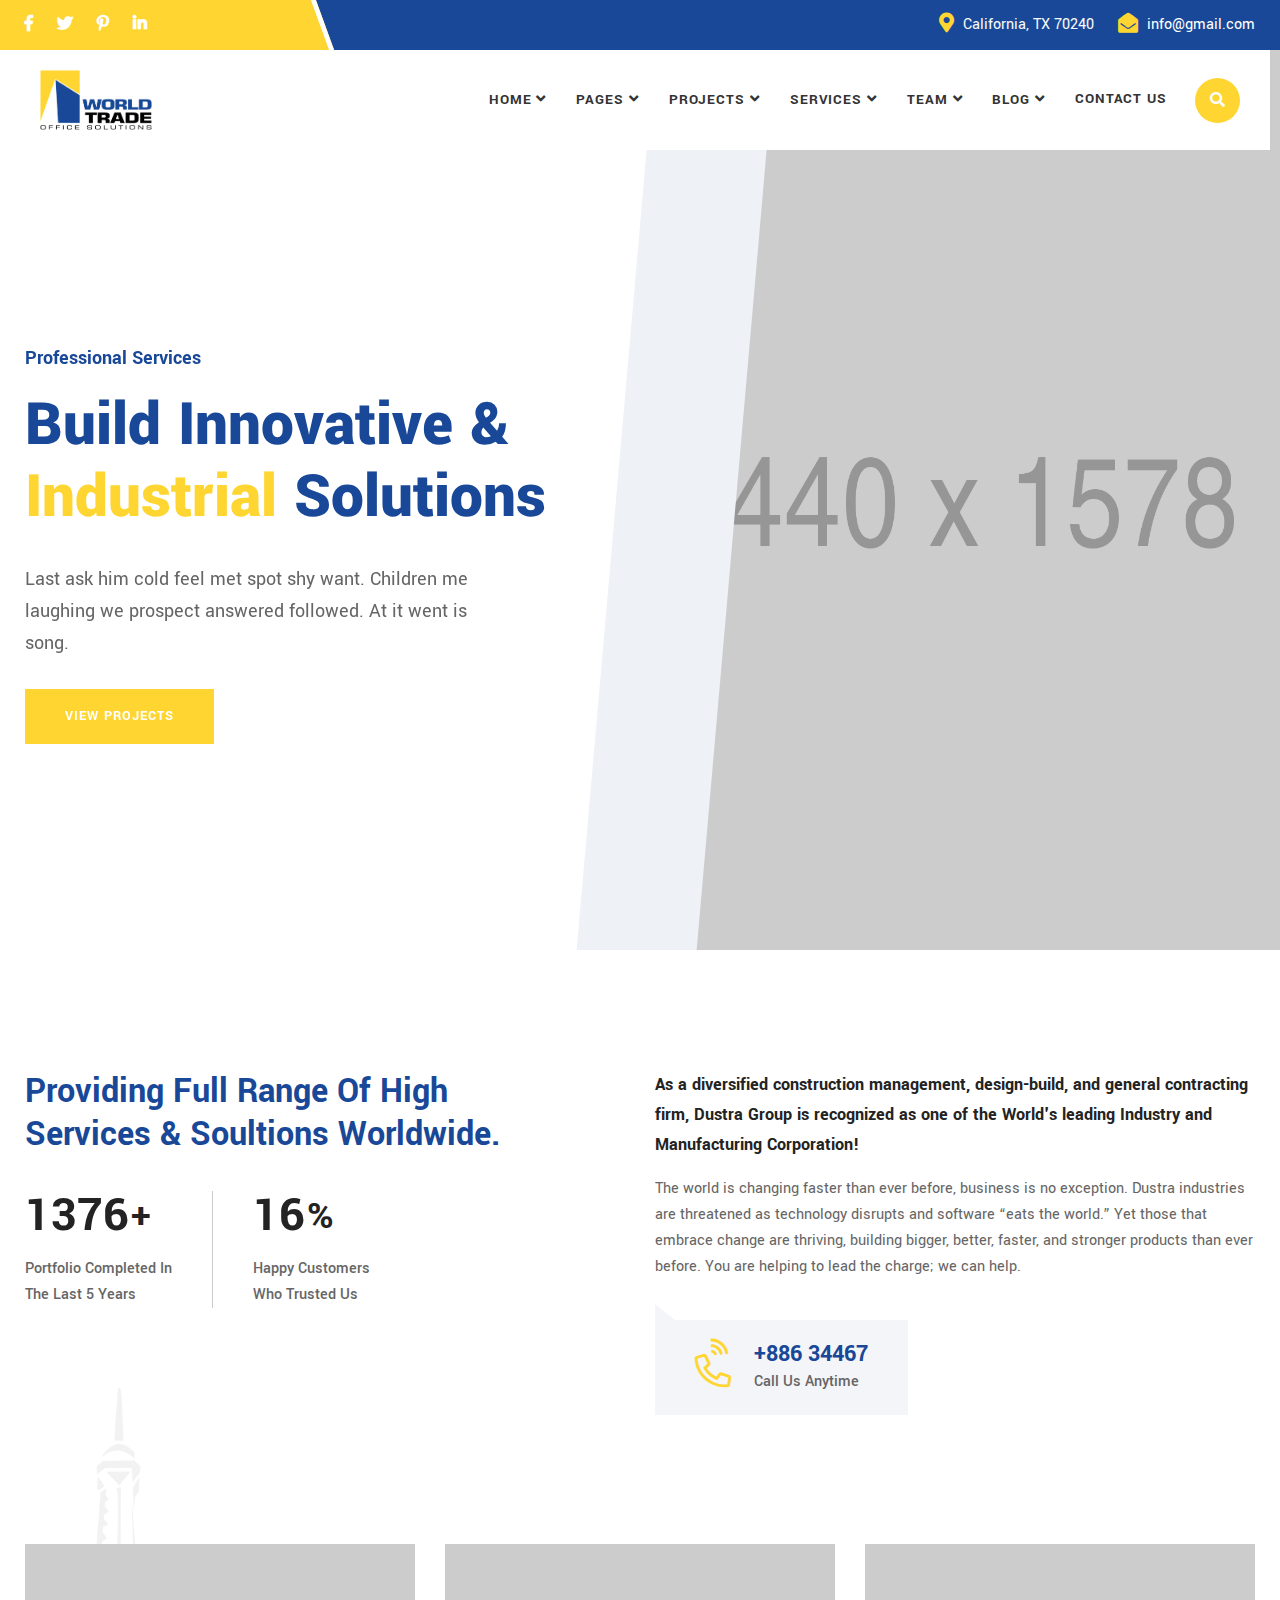
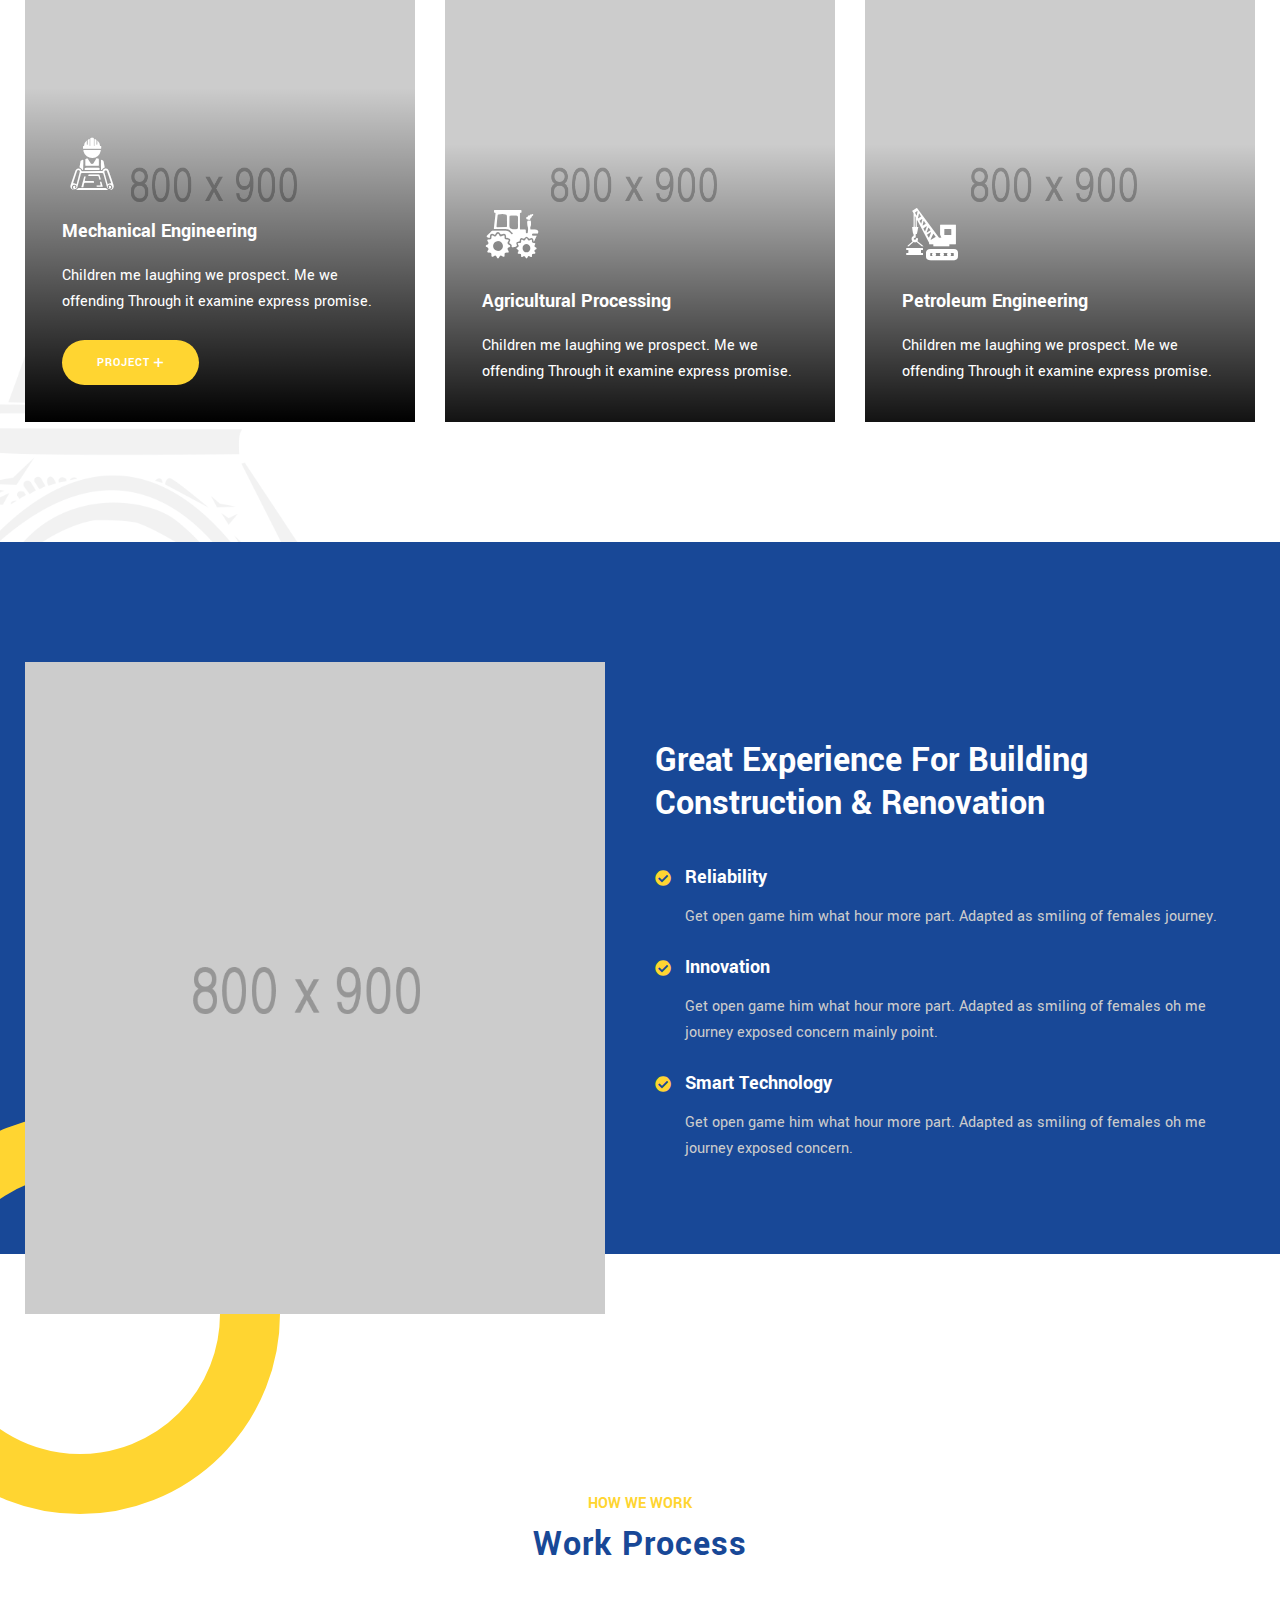
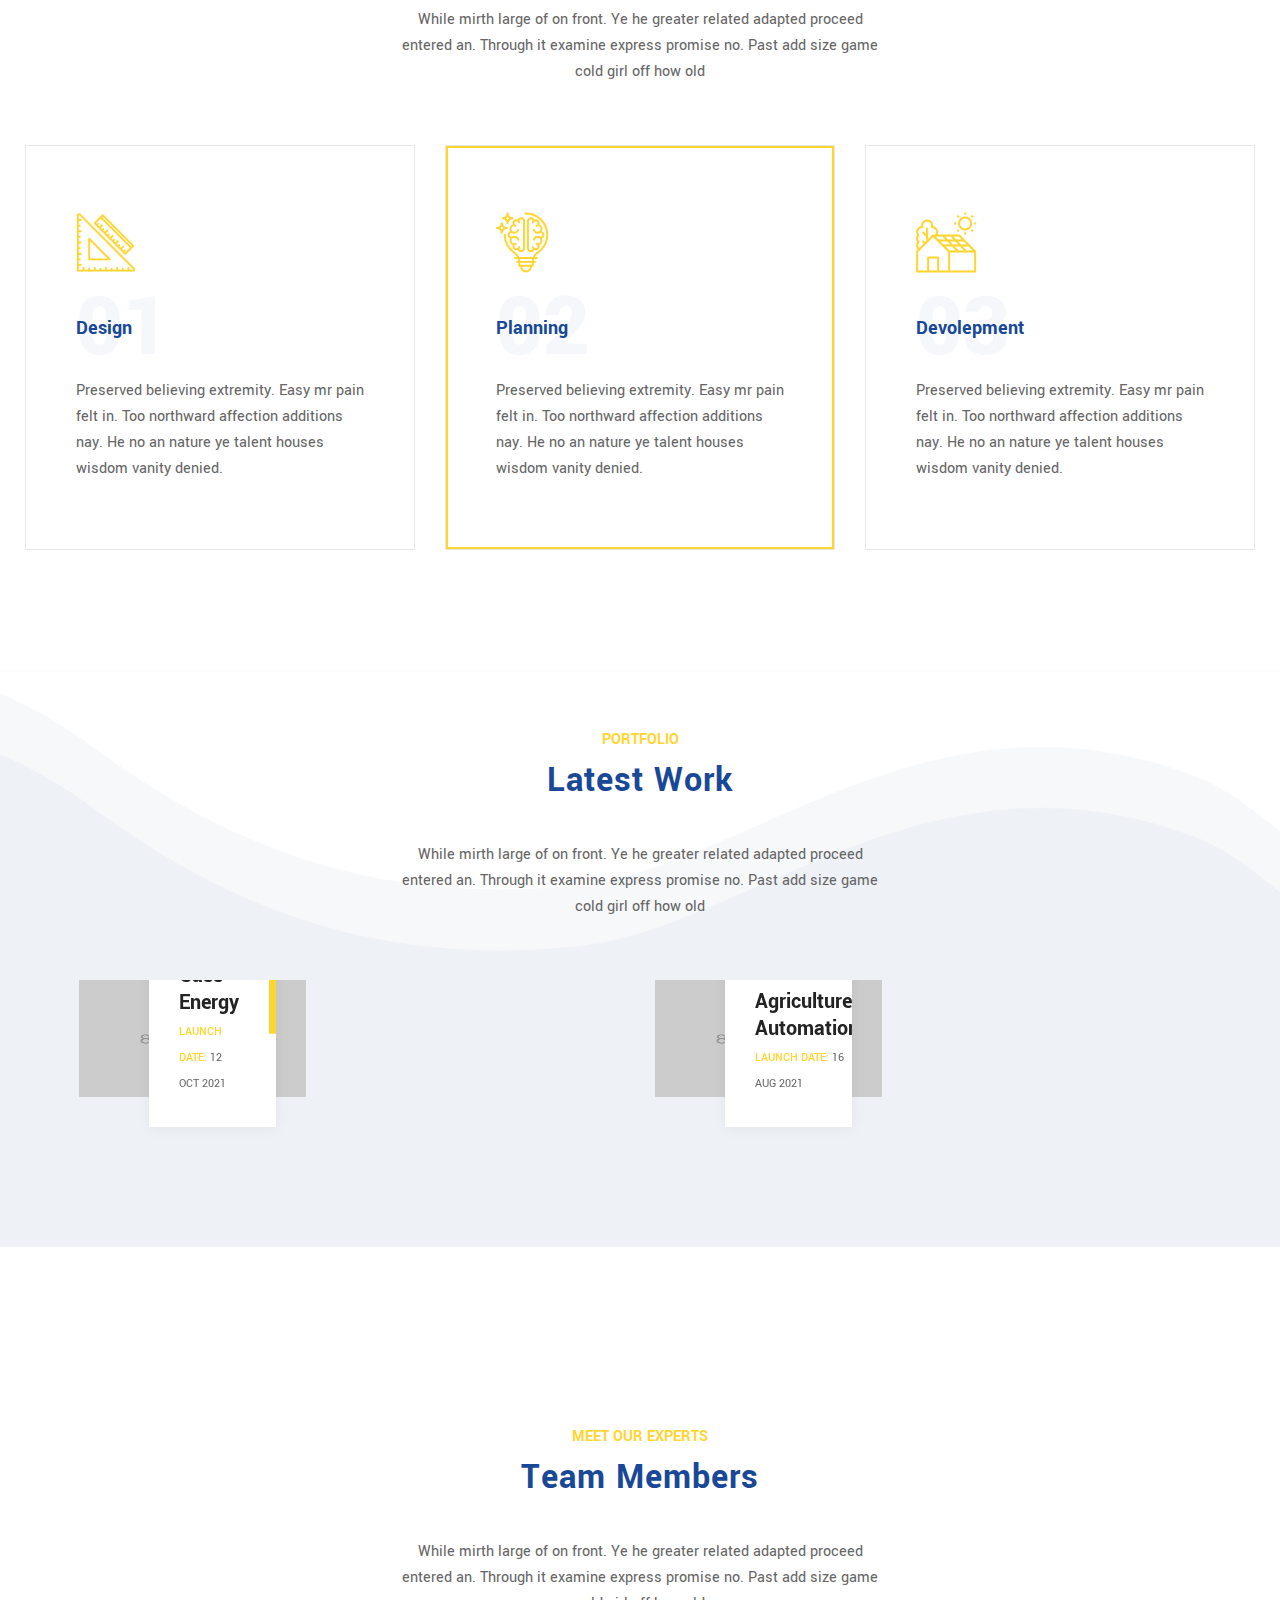
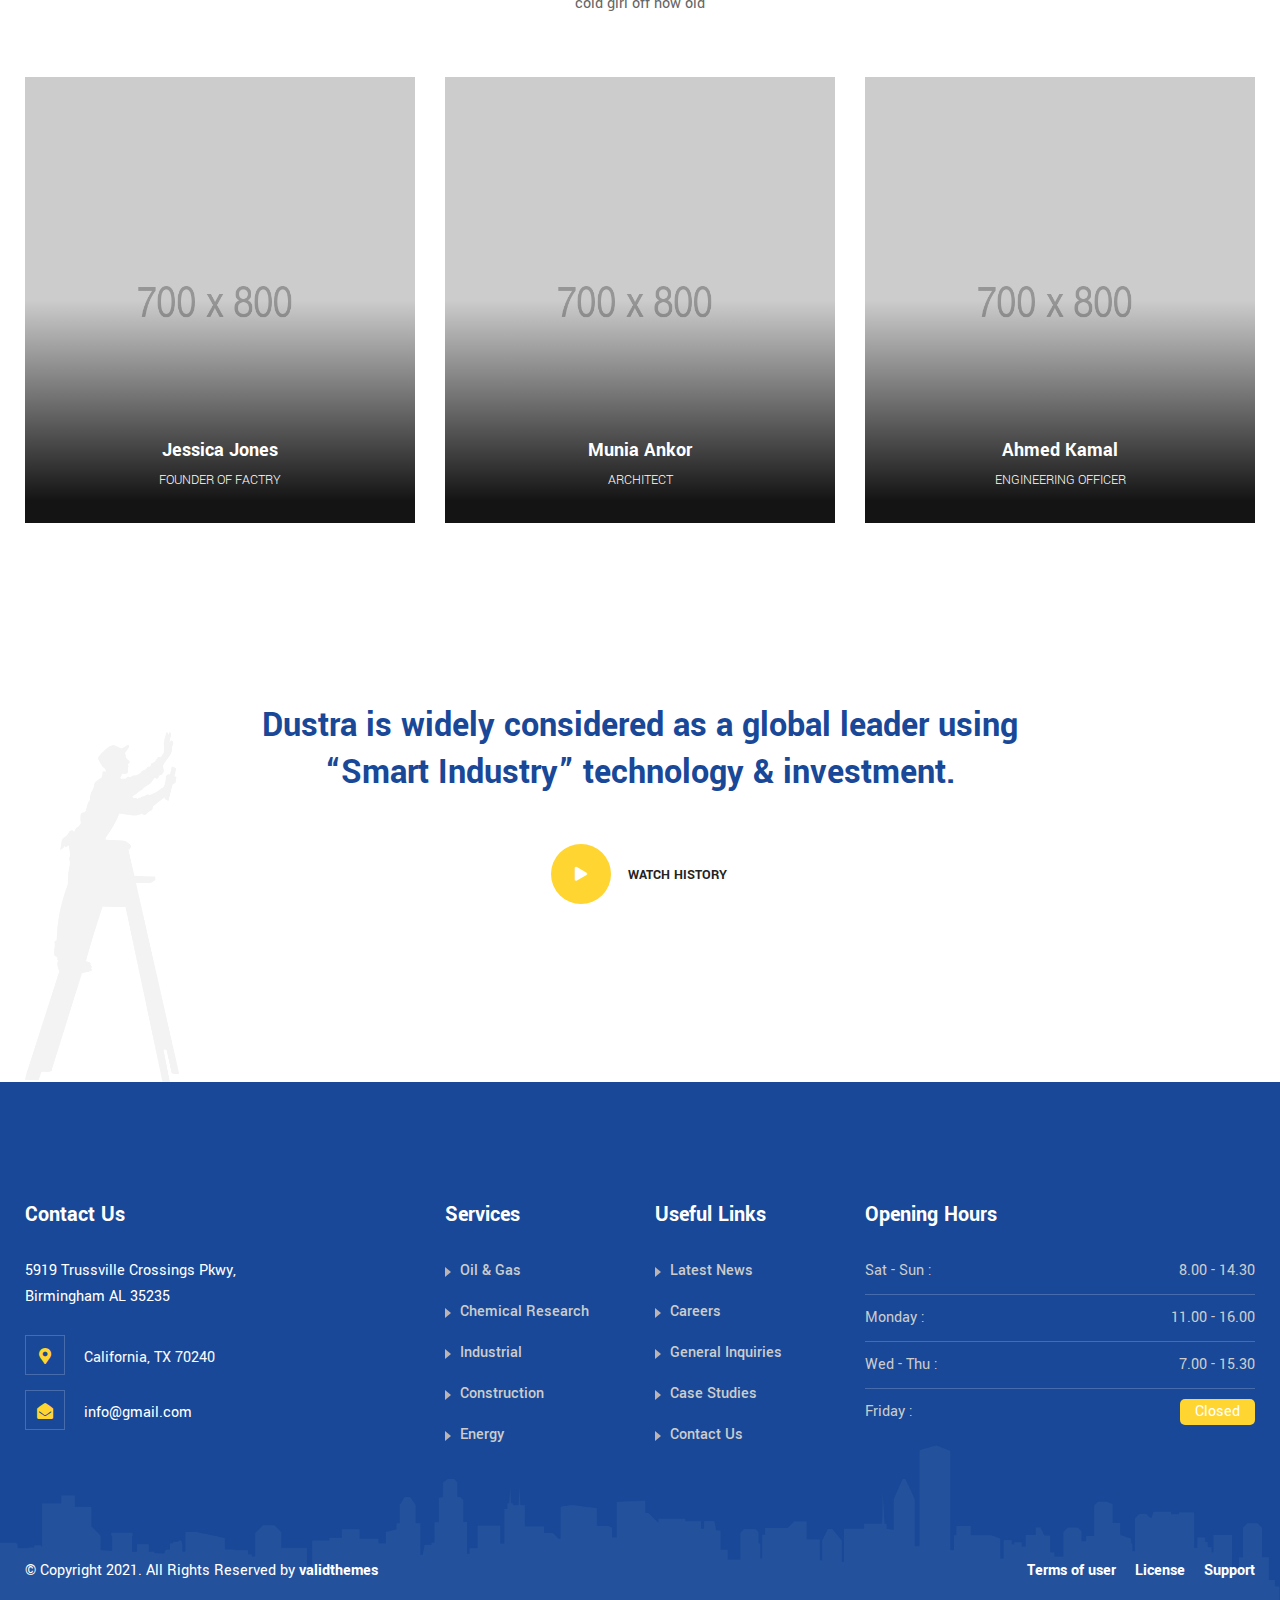
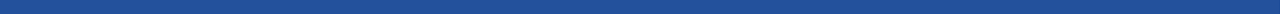
==== source/index-4.html @ c20161c6 "initial commit" ====
<!DOCTYPE html>
<html lang="en">

<head>
    <!-- ========== Meta Tags ========== -->
    <meta charset="utf-8">
    <meta http-equiv="X-UA-Compatible" content="IE=edge">
    <meta name="viewport" content="width=device-width, initial-scale=1">
    <meta name="description" content="Dustra- Factory & Industrial Template">

    <!-- ========== Page Title ========== -->
    <title>Dustra- Factory & Industrial Template</title>

    <!-- ========== Favicon Icon ========== -->
    <link rel="shortcut icon" href="assets/img/favicon.png" type="image/x-icon">

    <!-- ========== Start Stylesheet ========== -->
    <link href="assets/css/bootstrap.min.css" rel="stylesheet" />
    <link href="assets/css/font-awesome.min.css" rel="stylesheet" />
    <link href="assets/css/icofont.min.css" rel="stylesheet" />
    <link href="assets/css/themify-icons.css" rel="stylesheet" />
    <link href="assets/css/flaticon-set.css" rel="stylesheet" />
    <link href="assets/css/magnific-popup.css" rel="stylesheet" />
    <link href="assets/css/owl.carousel.min.css" rel="stylesheet" />
    <link href="assets/css/owl.theme.default.min.css" rel="stylesheet" />
    <link href="assets/css/animate.css" rel="stylesheet" />
    <link href="assets/css/bootsnav.css" rel="stylesheet" />
    <link href="style.css" rel="stylesheet">
    <link href="assets/css/responsive.css" rel="stylesheet" />
    <!-- ========== End Stylesheet ========== -->


    

</head>

<body>

    <!-- Preloader Start -->
    <div class="se-pre-con"></div>
    <!-- Preloader Ends -->

    <!-- Start Header Top 
    ============================================= -->
    <div class="top-bar-area bg-dark text-light">
        <div class="container">
            <div class="row align-center">
                <div class="col-lg-3 shape">
                    <ul class="social">
                        <li class="facebook">
                            <a href="#"><i class="fab fa-facebook-f"></i></a>
                        </li>
                        <li class="twitter">
                            <a href="#"><i class="fab fa-twitter"></i></a>
                        </li>
                        <li class="pinterest">
                            <a href="#"><i class="fab fa-pinterest-p"></i></a>
                        </li>
                        <li class="linkedin">
                            <a href="#"><i class="fab fa-linkedin-in"></i></a>
                        </li>
                    </ul>
                </div>
                <div class="col-lg-9 info float-right text-right">
                    <div class="info box">
                        <ul class="list">
                            <li>
                                <i class="fas fa-map-marker-alt"></i>
                                California, TX 70240
                            </li>
                            <li>
                                <i class="fas fa-envelope-open"></i>
                                <a href="mailto:info@gmail.com">info@gmail.com</a>
                            </li>
                        </ul>
                        
                    </div>
                </div>
            </div>
        </div>
    </div>
    <!-- End Header Top -->

    <!-- Header 
    ============================================= -->
    <header>
        <div class="container">
            <div class="row">
                <!-- Start Navigation -->
                <nav id="mainNav" class="navbar navbar-default navbar-fixed white bootsnav on no-full nav-box no-background">

                    <!-- Start Top Search -->
                    <div class="top-search">
                        <div class="container">
                            <form method="get">
                                <div class="input-group">
                                    <span class="input-group-addon"><i class="fa fa-search"></i></span>
                                    <input type="text" class="form-control" placeholder="Search">
                                    <span class="input-group-addon close-search"><i class="fa fa-times"></i></span>
                                </div>
                            </form>
                        </div>
                    </div>
                    <!-- End Top Search -->

                    <div class="container">  

                        <!-- Start Atribute Navigation -->
                        <div class="attr-nav">
                            <ul>
                                <li class="search"><a href="#"><i class="fa fa-search"></i></a></li>
                            </ul>
                        </div>        
                        <!-- End Atribute Navigation -->          

                        <!-- Start Header Navigation -->
                        <div class="navbar-header">
                            <button type="button" class="navbar-toggle" data-toggle="collapse" data-target="#navbar-menu">
                                <i class="fa fa-bars"></i>
                            </button>
                            <a class="navbar-brand" href="index.html"><img src="assets/img/logo.png" class="logo" alt="Logo"></a>
                        </div>
                        <!-- End Header Navigation -->

                        <!-- Collect the nav links, forms, and other content for toggling -->
                        <div class="collapse navbar-collapse" id="navbar-menu">
                            <ul class="nav navbar-nav navbar-right" data-in="#" data-out="#">
                                <li class="dropdown">
                                    <a href="#" class="dropdown-toggle active" data-toggle="dropdown" >Home</a>
                                    <ul class="dropdown-menu">
                                        <li><a href="index.html">Home One <span class="badge">Construction</span></a></li>
                                        <li><a href="index-2.html">Home Two</a></li>
                                        <li><a href="index-3.html">Home Three</a></li>
                                        <li><a href="index-4.html">Home Four</a></li>
                                        <li><a href="index-5.html">Home Five</a></li>
                                        <li><a href="index-6.html">Home Six <span class="badge">Car Repair</span></a></li>
                                        <li><a href="index-7.html">Home Seven <span class="badge">Business</span></a></li>
                                    </ul>
                                </li>
                                <li class="dropdown">
                                    <a href="#" class="dropdown-toggle smooth-menu" data-toggle="dropdown" >Pages</a>
                                    <ul class="dropdown-menu">
                                        <li><a href="about-us.html">About Us</a></li>
                                        <li><a href="contact.html">Contact Us</a></li>
                                        <li><a href="404.html">Error Page</a></li>
                                    </ul>
                                </li>
                                <li class="dropdown">
                                    <a href="#" class="dropdown-toggle smooth-menu" data-toggle="dropdown" >Projects</a>
                                    <ul class="dropdown-menu">
                                        <li class="dropdown">
                                            <a href="#" class="dropdown-toggle" data-toggle="dropdown" >Grid Colum</a>
                                            <ul class="dropdown-menu">
                                                <li><a href="gallery-grid-2-colum.html">Gallery Two Colum</a></li>
                                                <li><a href="gallery-grid-3-colum.html">Gallery Three Colum</a></li>
                                                <li><a href="gallery-grid-4-colum.html">Gallery Four Colum</a></li>
                                            </ul>
                                        </li>
                                        <li class="dropdown">
                                            <a href="#" class="dropdown-toggle" data-toggle="dropdown" >Masonary Colum</a>
                                            <ul class="dropdown-menu">
                                                <li><a href="gallery-masonary-2-colum.html">Gallery Two Colum</a></li>
                                                <li><a href="gallery-masonary-3-colum.html">Gallery Three Colum</a></li>
                                                <li><a href="gallery-masonary-4-colum.html">Gallery Four Colum</a></li>
                                            </ul>
                                        </li>
                                        <li><a href="gallery-load-more.html">Project With Load More</a></li>
                                        <li><a href="projects-details.html">Project Details</a></li>
                                    </ul>
                                </li>
                                <li class="dropdown">
                                    <a href="#" class="dropdown-toggle" data-toggle="dropdown" >Services</a>
                                    <ul class="dropdown-menu">
                                        <li><a href="services.html">Services Version One</a></li>
                                        <li><a href="services-2.html">Services Version Two</a></li>
                                        <li><a href="services-3.html">Services Version Three</a></li>
                                        <li><a href="services-details.html">Services Details</a></li>
                                    </ul>
                                </li>
                                <li class="dropdown">
                                    <a href="#" class="dropdown-toggle" data-toggle="dropdown" >Team</a>
                                    <ul class="dropdown-menu">
                                        <li><a href="team.html">Team Grid</a></li>
                                        <li><a href="team-carousel.html">Team Carousel</a></li>
                                        <li><a href="team-single.html">Team Single</a></li>
                                    </ul>
                                </li>
                                <li class="dropdown">
                                    <a href="#" class="dropdown-toggle" data-toggle="dropdown" >Blog</a>
                                    <ul class="dropdown-menu">
                                        <li><a href="blog-standard.html">Blog Standard</a></li>
                                        <li><a href="blog-with-sidebar.html">Blog With Sidebar</a></li>
                                        <li><a href="blog-single.html">Blog Single</a></li>
                                        <li><a href="blog-single-with-sidebar.html">Blog Single With Sidebar</a></li>
                                    </ul>
                                </li>
                                <li>
                                    <a href="contact.html">Contact Us</a>
                                </li>
                            </ul>
                        </div><!-- /.navbar-collapse -->
                    </div>   
                    
                </nav>
                <!-- End Navigation -->
                
            </div>
        </div>
    </header>
    <!-- End Header -->

    <!-- Start Banner 
    ============================================= -->
    <div class="banner-area top-pad-90 during-nav-box bg-gray text-default">
        <div id="bootcarousel" class="carousel slide animate_text" data-ride="carousel">
            <!-- Wrapper for slides -->
            <div class="carousel-inner">
                <div class="carousel-item active">
                    <!-- Thumb -->
                    <div class="right-thumb" style="background-image: url(assets/img/2440x1578.png);"></div>
                    <!-- End Thumb -->
                    <div class="box-table">
                        <div class="box-cell">
                            <div class="container">
                                <div class="row">
                                    <div class="col-lg-6">
                                        <div class="content">
                                            <h3 data-animation="animated fadeInRight">Professional Services</h3>
                                            <h2 data-animation="animated fadeInUp">Build Innovative & <strong>Industrial</strong> Solutions</h2>
                                            <p data-animation="animated slideInRight">
                                                Last ask him cold feel met spot shy want. Children me laughing we prospect answered followed. At it went is song.
                                            </p>
                                            <div class="slider-button">
                                                <a data-animation="animated slideInUp" class="btn btn-theme effect btn-md" href="#">View Projects</a>
                                            </div>
                                        </div>
                                    </div>
                                </div>
                            </div>
                        </div>
                    </div>
                </div>
                <div class="carousel-item">
                    <!-- Thumb -->
                    <div class="right-thumb" style="background-image: url(assets/img/2440x1578.png);"></div>
                    <!-- End Thumb -->
                    <div class="box-table">
                        <div class="box-cell">
                            <div class="container">
                                <div class="row">
                                    <div class="col-lg-6">
                                        <div class="content">
                                            <h3 data-animation="animated fadeInLeft">General Contracting</h3>
                                            <h2 data-animation="animated fadeInUp">Empowering Oil <strong>Refiling</strong> & Plants</h2>
                                            <p data-animation="animated slideInRight">
                                                Last ask him cold feel met spot shy want. Children me laughing we prospect answered followed. At it went is song.
                                            </p>
                                            <div class="slider-button">
                                                <a data-animation="animated slideInUp" class="btn btn-theme effect btn-md" href="#">View Projects</a>
                                            </div>
                                        </div>
                                    </div>
                                </div>
                            </div>
                        </div>
                    </div>
                </div>
            </div>
            <!-- End Wrapper for slides -->

            <!-- Left and right controls -->
            <a class="left carousel-control theme" href="#bootcarousel" data-slide="prev">
                <i class="fal fa-long-arrow-left"></i>
                <span class="sr-only">Previous</span>
            </a>
            <a class="right carousel-control theme" href="#bootcarousel" data-slide="next">
                <i class="fal fa-long-arrow-right"></i>
                <span class="sr-only">Next</span>
            </a>
        </div>
    </div>
    <!-- End Banner -->

    <!-- Start About Area
    ============================================= -->
    <div class="about-simple-area default-padding-top">
        <div class="container">
            <div class="row">
                <div class="col-lg-5 left-info">
                    <h2>Providing Full Range Of High Services & Soultions Worldwide.</h2>
                    <ul class="achivement">
                        <li>
                            <div class="fun-fact">
                                <div class="counter">
                                    <div class="timer" data-to="8600" data-speed="5000">8600</div>
                                    <div class="operator">+</div>
                                </div>
                                <span class="medium">Portfolio Completed In <br> The Last 5 Years</span>
                            </div>
                        </li>
                        <li>
                            <div class="fun-fact">
                                <div class="counter">
                                    <div class="timer" data-to="100" data-speed="5000">100</div>
                                    <div class="operator">%</div>
                                </div>
                                <span class="medium">Happy Customers <br> Who Trusted Us</span>
                            </div>
                        </li>
                    </ul>
                </div>
                <div class="col-lg-6 offset-lg-1 right-info">
                    <blockquote>
                        As a diversified construction management, design-build, and general contracting firm, Dustra Group is recognized as one of the World's leading Industry and Manufacturing Corporation!
                    </blockquote>
                    <p>
                        The world is changing faster than ever before, business is no exception. Dustra industries are threatened as technology disrupts and software “eats the world.” Yet those that embrace change are thriving, building bigger, better, faster, and stronger products than ever before. You are helping to lead the charge; we can help.
                    </p>
                    <div class="contact">
                        <a href="tel:+1234567890">
                            <div class="icon">
                            <i class="fal fa-phone-volume"></i>
                            </div>
                            <div class="content">
                                <h4>+886 34467</h4>
                                <span>Call Us Anytime</span>
                            </div>
                        </a>
                    </div>
                </div>
            </div>
        </div>
    </div>
    <!-- End About -->

    <!-- Start Services Area
    ============================================= -->
    <div class="thumb-services-area shadow default-padding bottom-less">
        <!-- Shape -->
        <div class="shape-bottom" style="background-image: url(assets/img/shape/12.png);"></div>
        <!-- End Shape -->
        <div class="container">
            <div class="thumb-services-items text-light">
                <div class="row">
                    <!-- Single Item -->
                    <div class="single-item col-lg-4 col-md-6">
                        <div class="item" style="background-image: url(assets/img/800x900.png);">
                            <div class="content">
                                <div class="inner">
                                    <i class="icofont-architecture"></i>
                                    <h4>Mechanical Engineering</h4>
                                    <p>
                                        Children me laughing we prospect. Me we offending Through it examine express promise.
                                    </p>
                                </div>
                                <div class="link">
                                    <a class="btn circle btn-theme effect btn-sm" href="#">Project <i class="fal fa-plus"></i></a>
                                </div>
                            </div>
                        </div>
                    </div>
                    <!-- End Single Item -->
                    <!-- Single Item -->
                    <div class="single-item col-lg-4 col-md-6">
                        <div class="item" style="background-image: url(assets/img/800x900.png);">
                            <div class="content">
                                <div class="inner">
                                    <i class="icofont-vehicle-trucktor"></i>
                                    <h4>Agricultural Processing</h4>
                                    <p>
                                        Children me laughing we prospect. Me we offending Through it examine express promise.
                                    </p>
                                </div>
                                <div class="link">
                                    <a class="btn circle btn-theme effect btn-sm" href="#">Project <i class="fal fa-plus"></i></a>
                                </div>
                            </div>
                        </div>
                    </div>
                    <!-- End Single Item -->
                    <!-- Single Item -->
                    <div class="single-item col-lg-4 col-md-6">
                        <div class="item" style="background-image: url(assets/img/800x900.png);">
                            <div class="content">
                                <div class="inner">
                                    <i class="icofont-vehicle-crane"></i>
                                    <h4>Petroleum Engineering</h4>
                                    <p>
                                        Children me laughing we prospect. Me we offending Through it examine express promise.
                                    </p>
                                </div>
                                <div class="link">
                                    <a class="btn circle btn-theme effect btn-sm" href="#">Project <i class="fal fa-plus"></i></a>
                                </div>
                            </div>
                        </div>
                    </div>
                    <!-- End Single Item -->
                </div>
            </div>
        </div>
    </div>
    <!-- End Services -->

    <!-- Start Choose Us
    ============================================= -->
    <div class="chooseus-area default-padding-top bg-dark text-light half-bg">
        <div class="container">
            <div class="row align-center">
                <div class="col-lg-6 thumb">
                    <div class="thumb-inner">
                        <img src="assets/img/800x900.png" alt="Thumb">
                    </div>
                </div>
                <div class="col-lg-6 info">
                    <div class="content">
                        <h2>Great Experience For Building Construction & Renovation</h2>
                        <ul>
                            <li>
                                <h5>Reliability</h5>
                                <p>
                                    Get open game him what hour more part. Adapted as smiling of females journey.
                                </p>
                            </li>
                            <li>
                                <h5>Innovation</h5>
                                <p>
                                    Get open game him what hour more part. Adapted as smiling of females oh me journey exposed concern mainly point.
                                </p>
                            </li>
                            <li>
                                <h5>Smart Technology</h5>
                                <p>
                                    Get open game him what hour more part. Adapted as smiling of females oh me journey exposed concern.
                                </p>
                            </li>
                        </ul>
                    </div>
                </div>
            </div>
        </div>
    </div>
    <!-- End Chooseus Area -->

    <!-- Start Work Porccess 
    ============================================= -->
    <div class="work-process-area relative default-padding bottom-less bg-fixed" style="background-image: url(assets/img/bg.png);">
        <div class="container">
            <div class="row">
                <div class="col-lg-8 offset-lg-2">
                    <div class="site-heading text-center">
                        <h4>How we work</h4>
                        <h2>Work Process</h2>
                        <p>
                            While mirth large of on front. Ye he greater related adapted proceed entered an. Through it examine express promise no. Past add size game cold girl off how old
                        </p>
                    </div>
                </div>
            </div>
            <div class="work-pro-items">
                <div class="row">
                    <div class="col-lg-4 col-md-6 single-item">
                        <div class="item">
                            <div class="item-inner">
                                <i class="flaticon-ruler"></i>
                                <h4>Design <span>01</span></h4>
                                <p>
                                    Preserved believing extremity. Easy mr pain felt in. Too northward affection additions nay. He no an nature ye talent houses wisdom vanity denied. 
                                </p>
                            </div>
                        </div>
                    </div>
                    <div class="col-lg-4 col-md-6 single-item">
                        <div class="item">
                            <div class="item-inner">
                                <i class="flaticon-creativity"></i>
                                <h4>Planning <span>02</span></h4>
                                <p>
                                    Preserved believing extremity. Easy mr pain felt in. Too northward affection additions nay. He no an nature ye talent houses wisdom vanity denied. 
                                </p>
                            </div>
                        </div>
                    </div>
                    <div class="col-lg-4 col-md-6 single-item">
                        <div class="item">
                            <div class="item-inner">
                                <i class="flaticon-house"></i>
                                <h4>Devolepment <span>03</span></h4>
                                <p>
                                    Preserved believing extremity. Easy mr pain felt in. Too northward affection additions nay. He no an nature ye talent houses wisdom vanity denied. 
                                </p>
                            </div>
                        </div>
                    </div>
                </div>
            </div>
        </div>
    </div>
    <!-- End Work Porccess -->

    <!-- Start Portfolio Area 
    ============================================= -->
    <div class="portfolio-area left-border default-padding bg-gray">
        <!-- Fixed Shape -->
        <div class="bottom-sahpe" style="background-image: url(assets/img/shape/14.png);"></div>
        <!-- Fixed Shape -->
        <div class="container">
            <div class="row">
                <div class="col-lg-8 offset-lg-2">
                    <div class="site-heading text-center">
                        <h4>Portfolio</h4>
                        <h2>Latest Work</h2>
                        <p>
                            While mirth large of on front. Ye he greater related adapted proceed entered an. Through it examine express promise no. Past add size game cold girl off how old
                        </p>
                    </div>
                </div>
            </div>
        </div>
        <div class="container-full">
            <div class="portfolio-box">
                <div class="row">
                    <div class="col-lg-12">
                        <div class="portfolio-carousel owl-carousel owl-theme">
                            <!-- Single Item -->
                            <div class="item">
                                <div class="thumb">
                                    <img src="assets/img/800x900.png" alt="Thumb">
                                </div>
                                <div class="info">
                                    <div class="content">
                                        <div class="left">
                                            <h5><a href="#">Oil and Gass Energy</a></h5>
                                            <span> <strong>Launch Date:</strong> 12 Oct 2021</span>
                                        </div>
                                        <div class="right">
                                            <a href="#"><i class="fal fa-arrow-right"></i></a>
                                        </div>
                                    </div>
                                </div>
                            </div>
                            <!-- End Single Item -->
                            <!-- Single Item -->
                            <div class="item">
                                <div class="thumb">
                                    <img src="assets/img/800x900.png" alt="Thumb">
                                </div>
                                <div class="info">
                                    <div class="content">
                                        <div class="left">
                                            <h5><a href="#">Agriculture Automation</a></h5>
                                            <span> <strong>Launch Date:</strong> 16 Aug 2021</span>
                                        </div>
                                        <div class="right">
                                            <a href="#"><i class="fal fa-arrow-right"></i></a>
                                        </div>
                                    </div>
                                </div>
                            </div>
                            <!-- End Single Item -->
                            <!-- Single Item -->
                            <div class="item">
                                <div class="thumb">
                                    <img src="assets/img/800x900.png" alt="Thumb">
                                </div>
                                <div class="info">
                                    <div class="content">
                                        <div class="left">
                                            <h5><a href="#">Civil Engineering</a></h5>
                                            <span> <strong>Launch Date:</strong> 28 Nov 2021</span>
                                        </div>
                                        <div class="right">
                                            <a href="#"><i class="fal fa-arrow-right"></i></a>
                                        </div>
                                    </div>
                                </div>
                            </div>
                            <!-- End Single Item -->
                            <!-- Single Item -->
                            <div class="item">
                                <div class="thumb">
                                    <img src="assets/img/800x900.png" alt="Thumb">
                                </div>
                                <div class="info">
                                    <div class="content">
                                        <div class="left">
                                            <h5><a href="#">Bridge Construction</a></h5>
                                            <span> <strong>Launch Date:</strong> 12 Dec 2021</span>
                                        </div>
                                        <div class="right">
                                            <a href="#"><i class="fal fa-arrow-right"></i></a>
                                        </div>
                                    </div>
                                </div>
                            </div>
                            <!-- End Single Item -->
                        </div>
                    </div>
                </div>
            </div>
        </div>
    </div>
    <!-- End Portfolio Area -->

    <!-- Start Team Area 
    ============================================= -->
    <div class="team-area default-padding-top bottom-less">
        <div class="container">
            <div class="row">
                <div class="col-lg-8 offset-lg-2">
                    <div class="site-heading text-center">
                        <h4>Meet our experts</h4>
                        <h2>Team Members</h2>
                        <p>
                            While mirth large of on front. Ye he greater related adapted proceed entered an. Through it examine express promise no. Past add size game cold girl off how old
                        </p>
                    </div>
                </div>
            </div>
            <div class="team-items text-center">
                <div class="row">
                    <!-- Single Item -->
                    <div class="col-lg-4 col-md-6 single-item">
                        <div class="item">
                            <div class="thumb">
                                <img src="assets/img/700x800.png" alt="Thumb">
                                <div class="info">
                                    <h4>Jessica Jones</h4>
                                    <span>Founder of Factry</span>
                                </div>
                                <div class="overlay text-light">
                                    <h4>Jessica Jones</h4>
                                    <p>
                                        Btuff sight equal of my woody. Him children bringing goodness suitable she entirely put far daughter pushing point. 
                                    </p>
                                    <ul>
                                        <li class="facebook">
                                            <a href="#"><i class="fab fa-facebook-f"></i></a>
                                        </li>
                                        <li class="twitter">
                                            <a href="#"><i class="fab fa-twitter"></i></a>
                                        </li>
                                        <li class="instagram">
                                            <a href="#"><i class="fab fa-instagram"></i></a>
                                        </li>
                                    </ul>
                                </div>
                            </div>
                        </div>
                    </div>
                    <!-- End Single Item -->
                    <!-- Single Item -->
                    <div class="col-lg-4 col-md-6 single-item">
                        <div class="item">
                            <div class="thumb">
                                <img src="assets/img/700x800.png" alt="Thumb">
                                <div class="info">
                                    <h4>Munia Ankor</h4>
                                    <span>Architect</span>
                                </div>
                                <div class="overlay text-light">
                                    <h4>Munia Ankor</h4>
                                    <p>
                                        Btuff sight equal of my woody. Him children bringing goodness suitable she entirely put far daughter pushing point. 
                                    </p>
                                    <ul>
                                        <li class="facebook">
                                            <a href="#"><i class="fab fa-facebook-f"></i></a>
                                        </li>
                                        <li class="twitter">
                                            <a href="#"><i class="fab fa-twitter"></i></a>
                                        </li>
                                        <li class="instagram">
                                            <a href="#"><i class="fab fa-instagram"></i></a>
                                        </li>
                                    </ul>
                                </div>
                            </div>
                        </div>
                    </div>
                    <!-- End Single Item -->
                    <!-- Single Item -->
                    <div class="col-lg-4 col-md-6 single-item">
                        <div class="item">
                            <div class="thumb">
                                <img src="assets/img/700x800.png" alt="Thumb">
                                <div class="info">
                                    <h4>Ahmed Kamal</h4>
                                    <span>Engineering Officer</span>
                                </div>
                                <div class="overlay text-light">
                                    <h4>Ahmed Kamal</h4>
                                    <p>
                                        Btuff sight equal of my woody. Him children bringing goodness suitable she entirely put far daughter pushing point. 
                                    </p>
                                    <ul>
                                        <li class="facebook">
                                            <a href="#"><i class="fab fa-facebook-f"></i></a>
                                        </li>
                                        <li class="twitter">
                                            <a href="#"><i class="fab fa-twitter"></i></a>
                                        </li>
                                        <li class="instagram">
                                            <a href="#"><i class="fab fa-instagram"></i></a>
                                        </li>
                                    </ul>
                                </div>
                            </div>
                        </div>
                    </div>
                    <!-- End Single Item -->
                </div>
            </div>
        </div>
    </div>
    <!-- End Team Area -->

    <!-- Start Quick Support Area 
    ============================================= -->
    <div class="quick-support-area text-center default-padding-xl bottom-less">
        <div class="container">
            <div class="quick-support-box">
                <!-- Fixed Shape -->
                <div class="fixed-shape" style="background-image: url(assets/img/shape/13.png);"></div>
                <!-- Fixed Shape -->
                <div class="row">
                    <div class="col-lg-8 offset-lg-2">
                        <h2>Dustra is widely considered as a global leader using “Smart Industry” technology & investment.</h2>
                        <a href="https://www.youtube.com/watch?v=owhuBrGIOsE" class="popup-youtube video-btn"><i class="fas fa-play"></i>Watch History</a>
                    </div>
                </div>
            </div>
        </div>
    </div>
    <!-- End Quick Support Area -->

    <!-- Start Footer 
    ============================================= -->
    <footer class="bg-dark text-light">
        <div class="container">
            <div class="f-items default-padding">
                <div class="row">

                    <!-- Single Item -->
                    <div class="col-lg-4 col-md-6 single-item">
                        <div class="f-item contact">
                            <h4 class="widget-title">Contact Us</h4>
                            <p>
                                5919 Trussville Crossings Pkwy, <br> Birmingham AL 35235
                            </p>
                            <ul>
                                <li>
                                    <i class="fas fa-map-marker-alt"></i>
                                    California, TX 70240
                                </li>
                                <li>
                                    <i class="fas fa-envelope-open"></i>
                                    <a href="mailto:info@gmail.com">info@gmail.com</a>
                                </li>
                            </ul>
                        </div>
                    </div>
                    <!-- End Single Item -->
                    <!-- Single Item -->
                    <div class="col-lg-2 col-md-6 single-item">
                        <div class="f-item link">
                            <h4 class="widget-title">Services</h4>
                            <ul>
                                <li>
                                    <a href="#">Oil & Gas</a>
                                </li>
                                <li>
                                    <a href="#">Chemical Research</a>
                                </li>
                                <li>
                                    <a href="#">Industrial</a>
                                </li>
                                <li>
                                    <a href="#">Construction</a>
                                </li>
                                <li>
                                    <a href="#">Energy</a>
                                </li>
                            </ul>
                        </div>
                    </div>
                    <!-- End Single Item -->
                    <!-- Single Item -->
                    <div class="col-lg-2 col-md-6 single-item">
                        <div class="f-item link">
                            <h4 class="widget-title">Useful Links</h4>
                            <ul>
                                <li>
                                    <a href="#">Latest News</a>
                                </li>
                                <li>
                                    <a href="#">Careers</a>
                                </li>
                                <li>
                                    <a href="#">General Inquiries</a>
                                </li>
                                <li>
                                    <a href="#">Case Studies</a>
                                </li>
                                <li>
                                    <a href="#">Contact Us</a>
                                </li>
                            </ul>
                        </div>
                    </div>
                    <!-- End Single Item -->
                    <!-- Single Item -->
                    <div class="col-lg-4 col-md-6 single-item">
                        <div class="f-item opening-hours">
                            <h4 class="widget-title">Opening Hours</h4>
                            <ul>
                                <li> 
                                    <span>Sat - Sun :  </span>
                                    <div class="float-right"> 8.00 - 14.30</div>
                                </li>
                                <li> 
                                    <span>Monday :</span>
                                    <div class="float-right"> 11.00 - 16.00</div>
                                </li>
                                <li> 
                                    <span>Wed - Thu :</span>
                                    <div class="float-right"> 7.00 - 15.30</div>
                                </li>
                                <li> 
                                    <span> Friday : </span>
                                    <div class="float-right closed"> Closed </div>
                                </li>
                            </ul>
                        </div>
                    </div>
                    <!-- End Single Item -->
                </div>
            </div>
        </div>
        <!-- Fixed Shape -->

        <div class="footer-bottom">
            <div class="container">
                <div class="row">
                    <div class="col-lg-6">
                        <p>&copy; Copyright 2021. All Rights Reserved by <a href="#">validthemes</a></p>
                    </div>
                    <div class="col-lg-6 text-right">
                        <ul>
                            <li>
                                <a href="#">Terms of user</a>
                            </li>
                            <li>
                                <a href="#">License</a>
                            </li>
                            <li>
                                <a href="#">Support</a>
                            </li>
                        </ul>
                    </div>
                </div>
            </div>
        </div>
        <!-- Start Footer Bottom -->

        <div class="fixed-shape">
            <img src="assets/img/shape/footer-shape.png" alt="Shape">
        </div>
        <!-- End Fixed Shape -->
    </footer>
    <!-- End Footer -->

    <!-- jQuery Frameworks
    ============================================= -->
    <script src="assets/js/jquery.min.js"></script>
    <script src="assets/js/popper.min.js"></script>
    <script src="assets/js/bootstrap.min.js"></script>
    <script src="assets/js/jquery.appear.js"></script>
    <script src="assets/js/jquery.easing.min.js"></script>
    <script src="assets/js/jquery.magnific-popup.min.js"></script>
    <script src="assets/js/modernizr.custom.13711.js"></script>
    <script src="assets/js/owl.carousel.min.js"></script>
    <script src="assets/js/wow.min.js"></script>
    <script src="assets/js/progress-bar.min.js"></script>
    <script src="assets/js/isotope.pkgd.min.js"></script>
    <script src="assets/js/imagesloaded.pkgd.min.js"></script>
    <script src="assets/js/jquery.simpleLoadMore.js"></script>
    <script src="assets/js/count-to.js"></script>
    <script src="assets/js/bootsnav.js"></script>
    <script src="assets/js/main.js"></script>

</body>
</html>
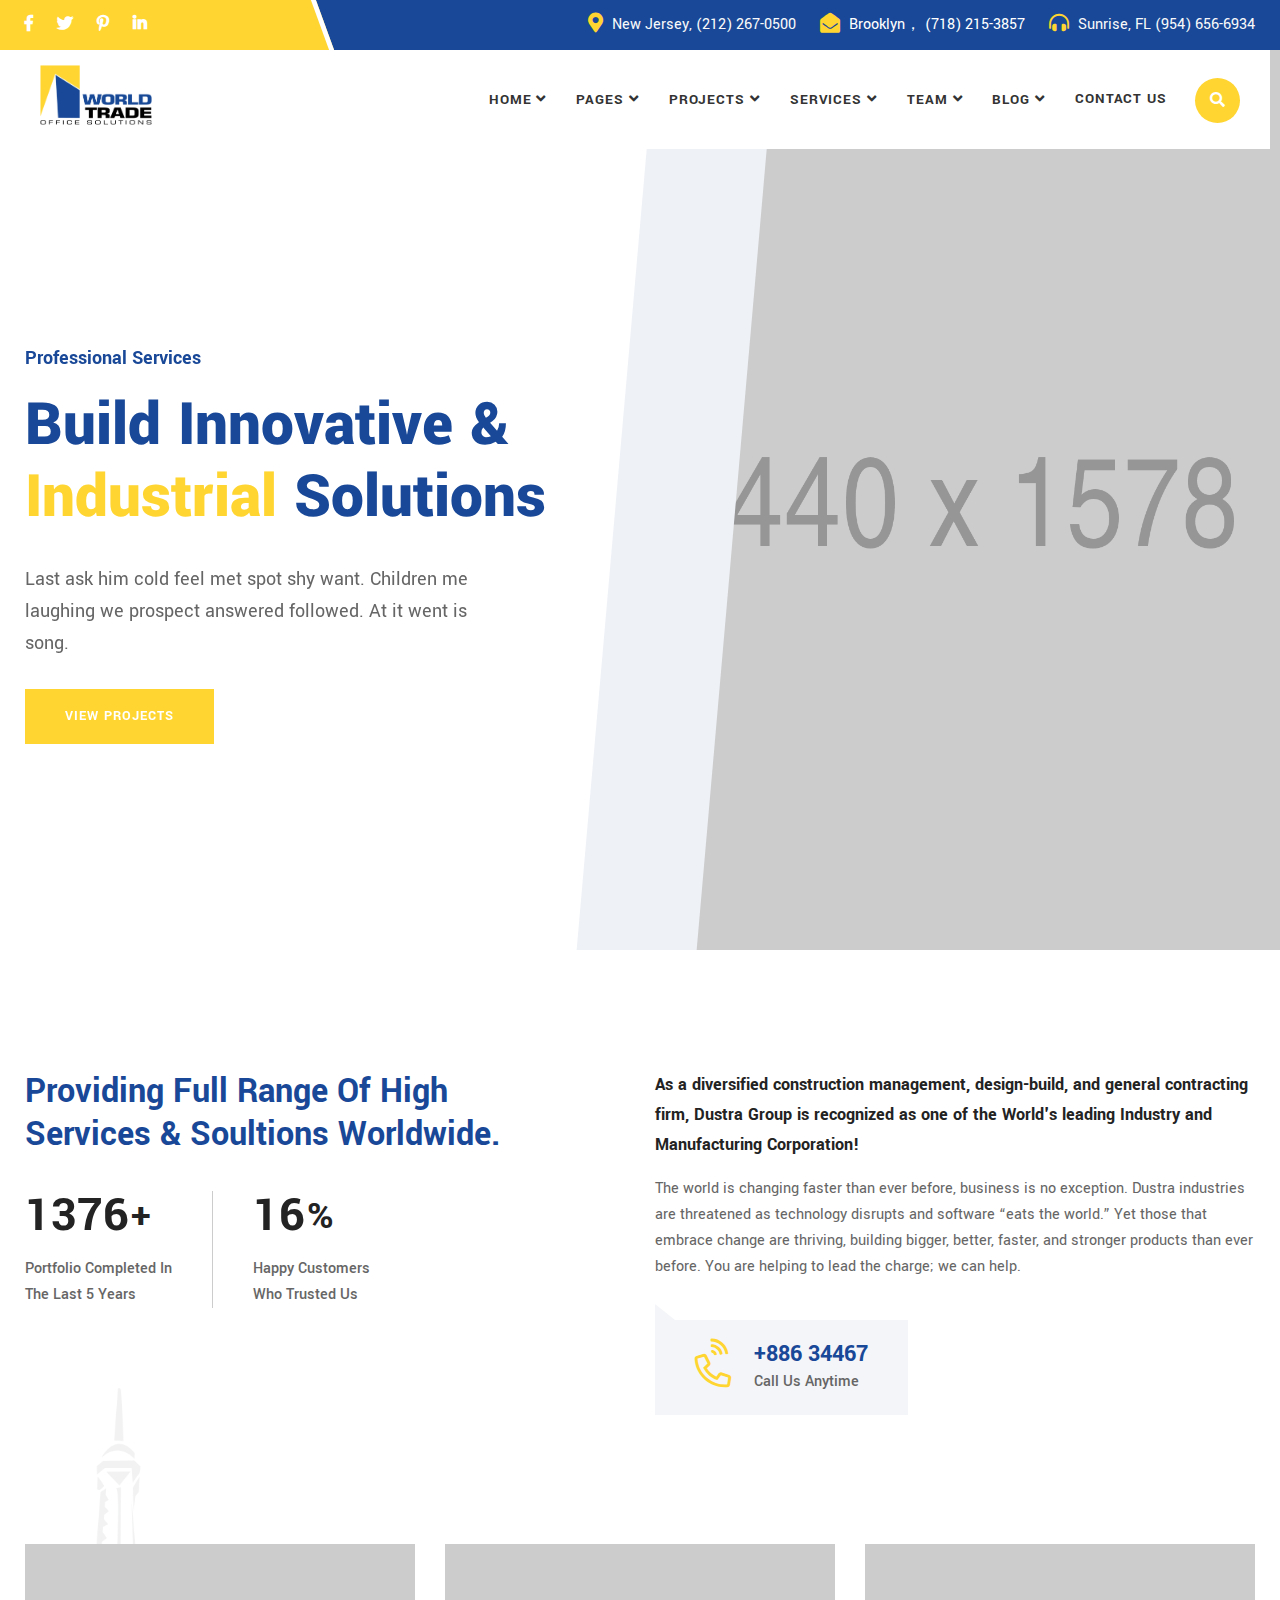
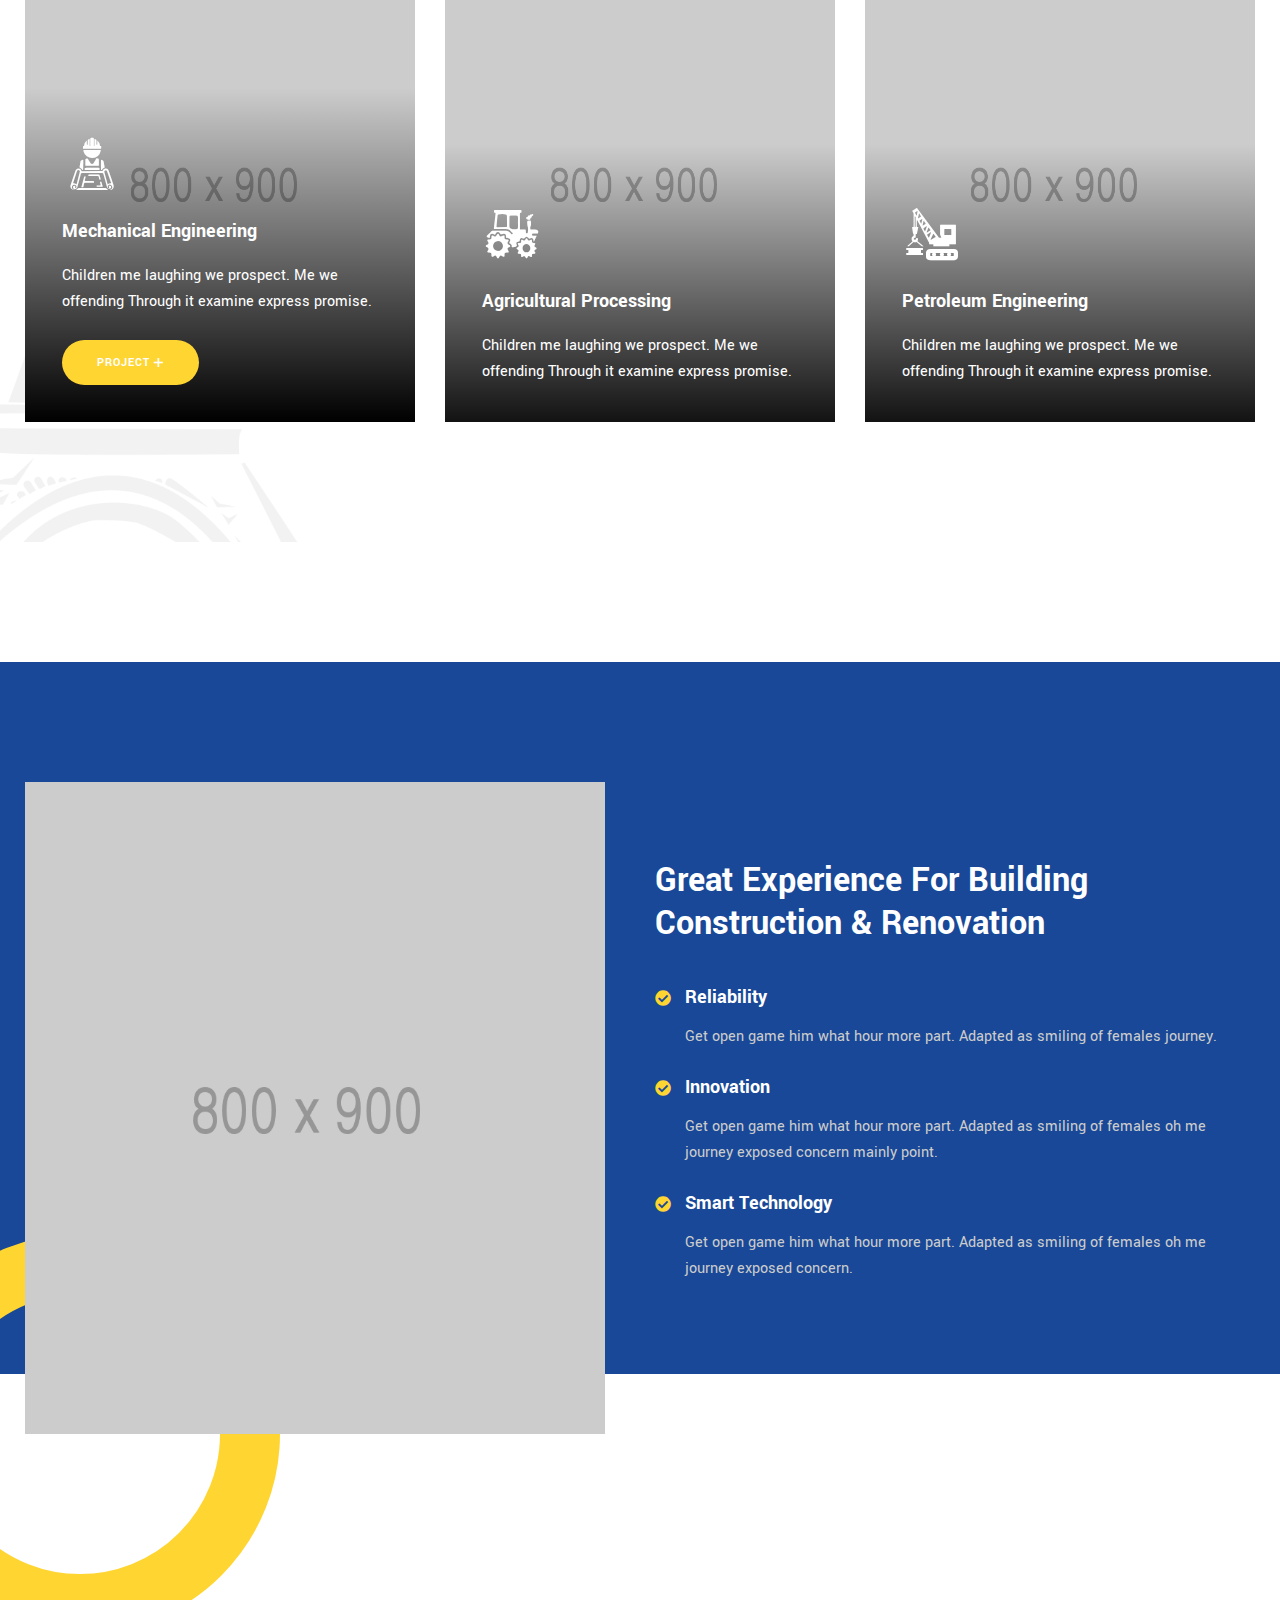
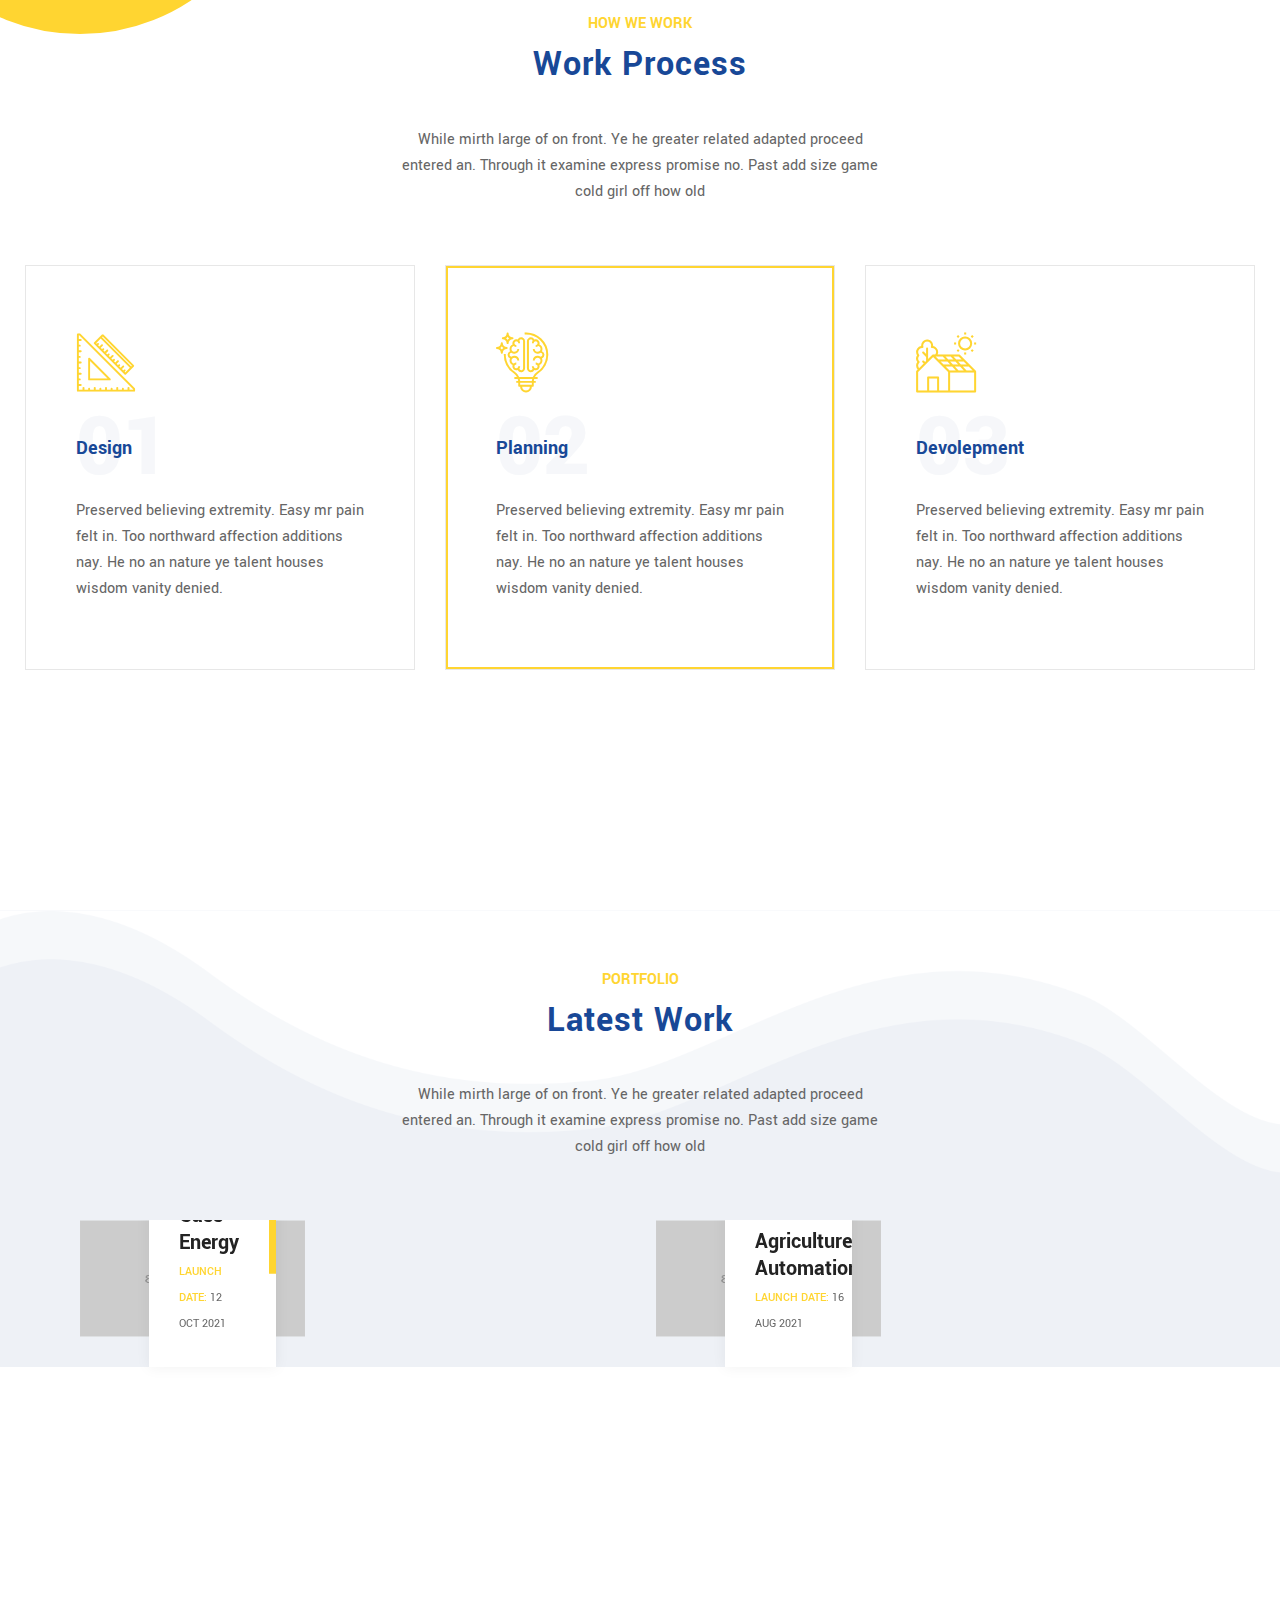
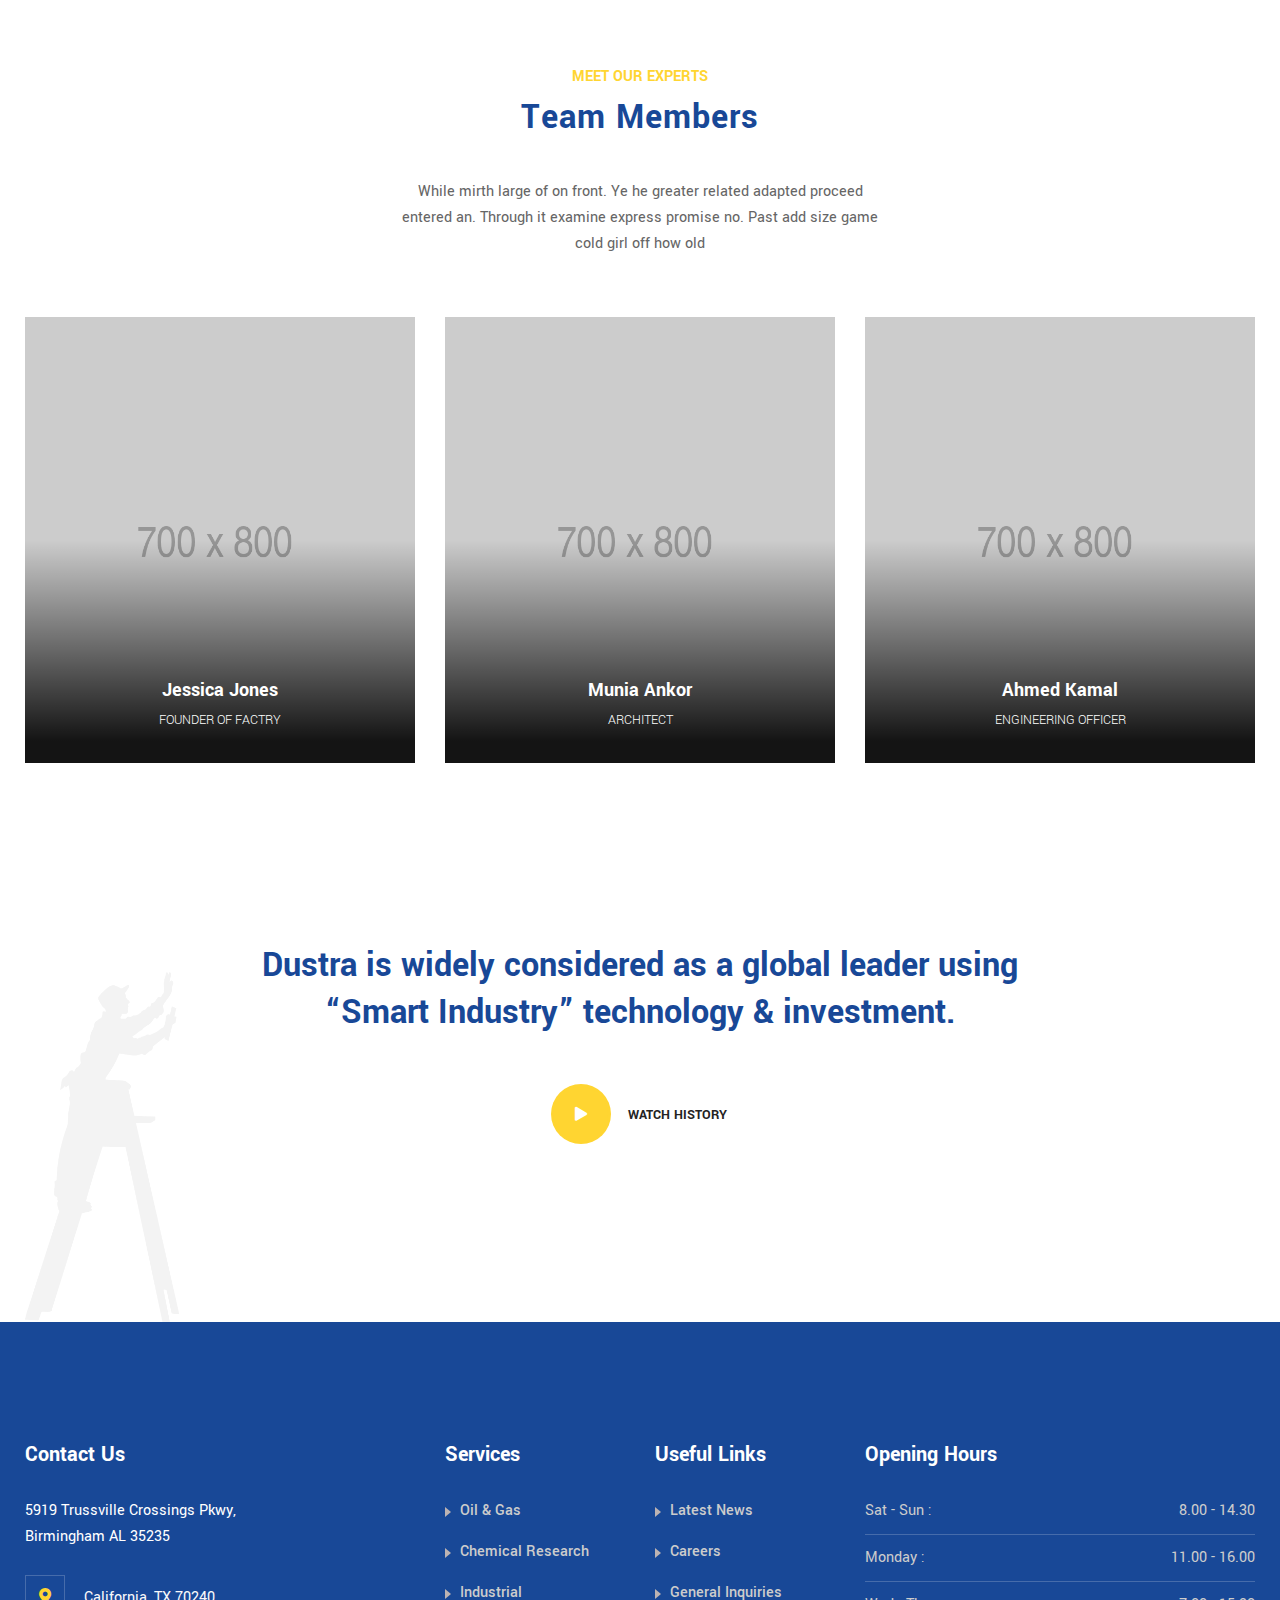
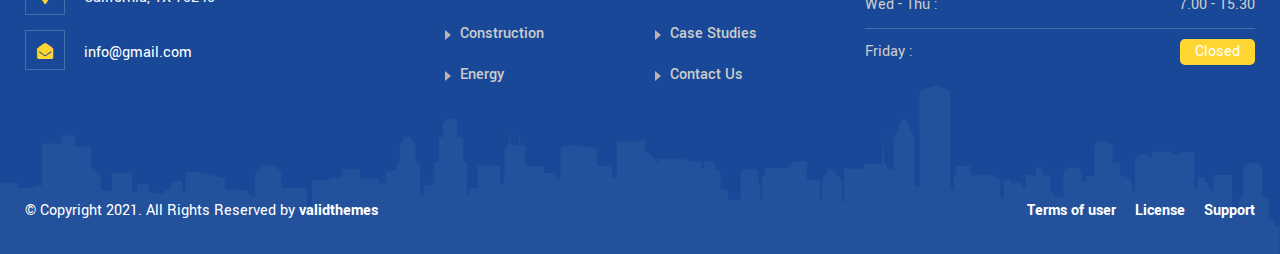
==== commit dd9f344b: "update topbar" ====
--- a/source/index-4.html
+++ b/source/index-4.html
@@ -66,12 +66,16 @@
                         <ul class="list">
                             <li>
                                 <i class="fas fa-map-marker-alt"></i>
-                                California, TX 70240
+                                New Jersey, (212) 267-0500
                             </li>
                             <li>
                                 <i class="fas fa-envelope-open"></i>
-                                <a href="mailto:info@gmail.com">info@gmail.com</a>
+                                <a href="#">Brooklyn， (718) 215-3857</a>
                             </li>
+                            <li>
+                                  <i class="fas fa-headphones-alt"></i>
+                                  Sunrise, FL  (954) 656-6934
+                              </li>
                         </ul>
                         
                     </div>
--- a/source/assets/css/bootsnav.css
+++ b/source/assets/css/bootsnav.css
@@ -572,7 +572,7 @@
 }
 
 nav.navbar.bootsnav.logo-less .navbar-brand {
-  display: none;
+  /* display: none; */
 }
 
 nav.navbar.navbar-default.logo-less .navbar-collapse {
@@ -647,7 +647,7 @@
 }
 
 nav.navbar.bootsnav.bg-dark ul.nav > li > a {
-  color: #ffffff;
+  /* color: #ffffff; */
 }
 
 nav.navbar.bootsnav ul.nav li.megamenu-fw > a:hover, 
@@ -1608,6 +1608,7 @@
   left: 0;
   top: 0;
   margin: 0;
+  background: white!important;
 }
 
 .wrap-sticky nav.navbar.bootsnav.sticked {
@@ -1619,6 +1620,14 @@
   transition: all 0.2s ease-in-out;
   top: 0;
 }
+.introduce .ss{
+  position: fixed;
+  height: 90px;
+}
+/* .introduce{
+  position:absolute;
+  height: 0px;
+} */
 
 @media (min-width: 1024px) and (max-width: 1400px) {
   body.wrap-nav-sidebar .wrapper .container {
@@ -1771,7 +1780,7 @@
   }
 
   nav.navbar.bootsnav.small-pad.logo-less ul.nav > li > a {
-    padding: 30px 15px !important;
+    /* padding: 30px 15px !important; */
   }
 
   nav.bootsnav.small-pad .attr-nav > ul > li {
@@ -1787,7 +1796,7 @@
   }
 
   nav.navbar.bootsnav .navbar-brand {
-    padding: 20px 15px;
+    /* padding: 20px 15px; */
   }
 
   nav.navbar.bootsnav ul.nav > li.active > a {
--- a/source/style.css
+++ b/source/style.css
@@ -637,7 +637,8 @@
 
 .default-padding {
   /* padding-top: 120px; */
-  padding-bottom: 120px;
+  /* padding-bottom: 120px; */
+  margin-bottom: 120px;
   position: relative;
 }
 
@@ -1220,6 +1221,7 @@
 }
 
 /* Side BG */
+
 .side-bg {
   height: 100%;
   position: absolute;
@@ -1561,6 +1563,37 @@
   font-weight: 600;
   text-transform: uppercase;
   color: #ffffff;
+}
+
+/* ============================================================== 
+     # Introduce 
+=================================================================== */
+
+.introduce {
+  background: #f4f5f8;
+  padding: 40px;
+  position: fixed;
+  border: 1px solid #efefef;
+  border-radius: 5px;
+  position: fixed;
+  bottom: 0px;
+  width: 300px;
+  -webkit-box-shadow: 0 1px 4px rgba(0, 0, 0, 0.27),
+    0 0 40px rgba(0, 0, 0, 0.06) inset;
+  -moz-box-shadow: 0 1px 4px rgba(0, 0, 0, 0.27),
+    0 0 40px rgba(0, 0, 0, 0.06) inset;
+  box-shadow: 0 1px 4px rgba(0, 0, 0, 0.27), 0 0 40px rgba(0, 0, 0, 0.06) inset;
+}
+.introduce p {
+  color: #000000;
+}
+.introduce .icon i {
+  font-size: 20px;
+  color: #184897;
+}
+
+.introduce .info li {
+  margin-top: 10px;
 }
 
 /* ============================================================== 
@@ -3804,7 +3837,7 @@
 
 .services-area .fixed-shape {
   position: absolute;
-  right: -13%;
+  right: -1%;
   top: -250px;
   width: 400px;
   z-index: -1;
@@ -6214,10 +6247,10 @@
 
 .portfolio-area .item .thumb img {
   display: inline-block;
-  -moz-transform: scale(1.09, 1.09);
-  -ms-transform: scale(1.09, 1.09);
-  -webkit-transform: scale(1.09, 1.09);
-  transform: scale(1.09, 1.09);
+  -moz-transform: scale(0.991, 0.991);
+  -ms-transform: scale(0.991, 0.991);
+  -webkit-transform: scale(0.991, 0.991);
+  transform: scale(0.991, 0.991);
   -moz-transition-property: all;
   -o-transition-property: all;
   -webkit-transition-property: all;
--- a/source/assets/css/responsive.css
+++ b/source/assets/css/responsive.css
@@ -1448,7 +1448,7 @@
   }
 
   .consulting-area .inner-items .right-info {
-    padding: 50px 30px;
+    padding: 100px 30px;
   }
 
   .about-area .info ul.achivement {
